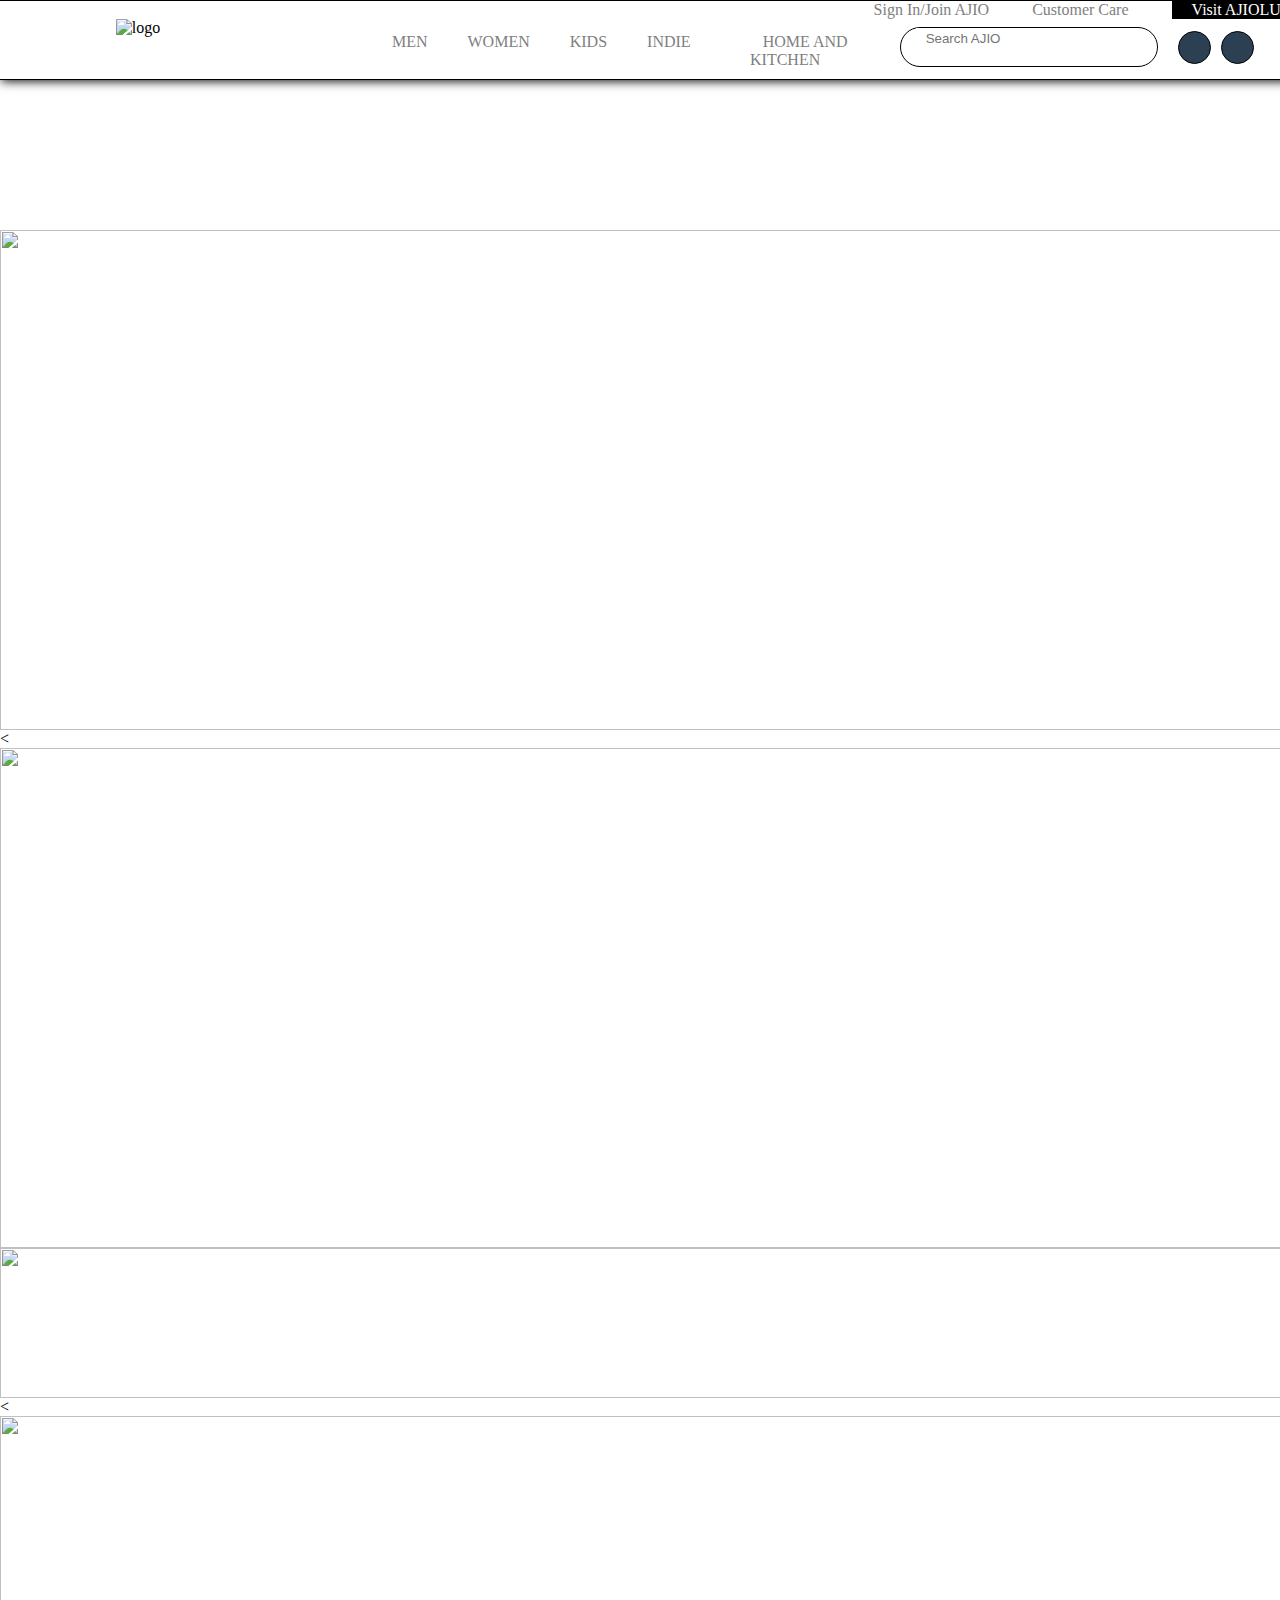
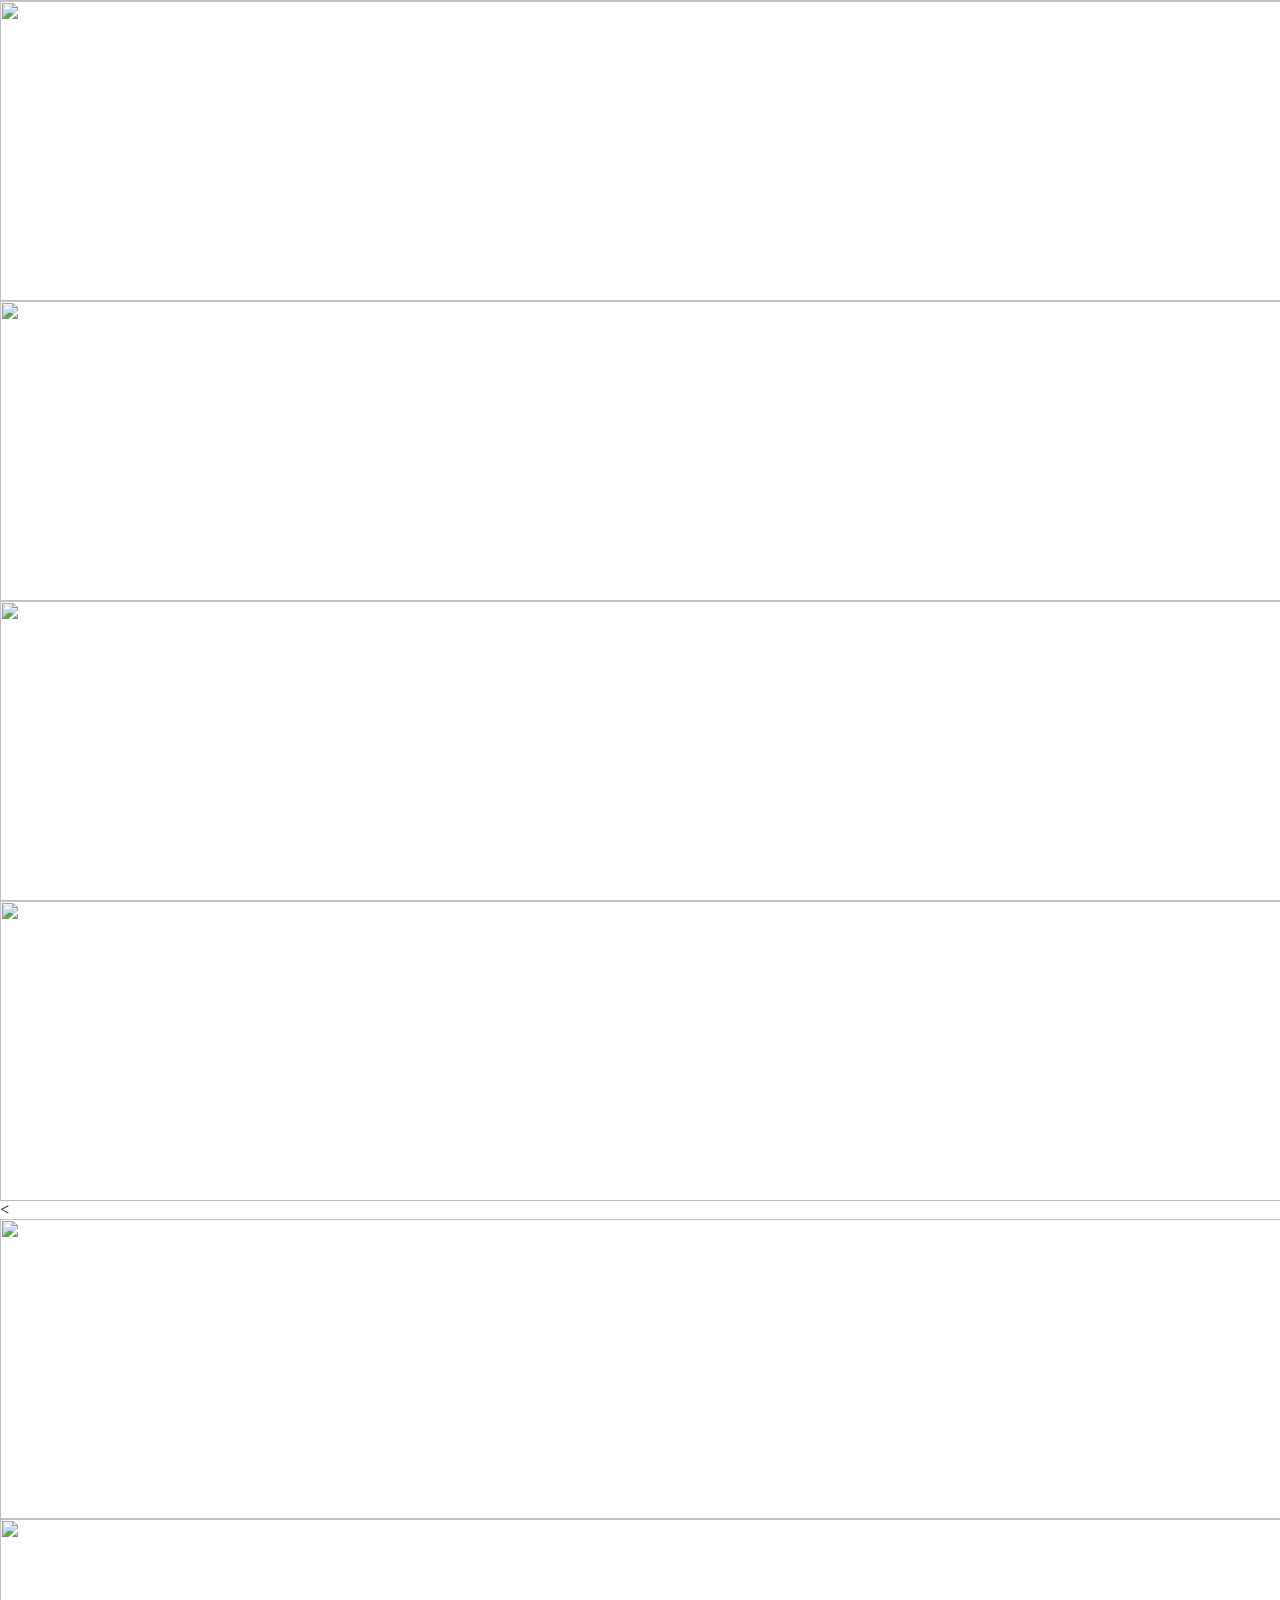
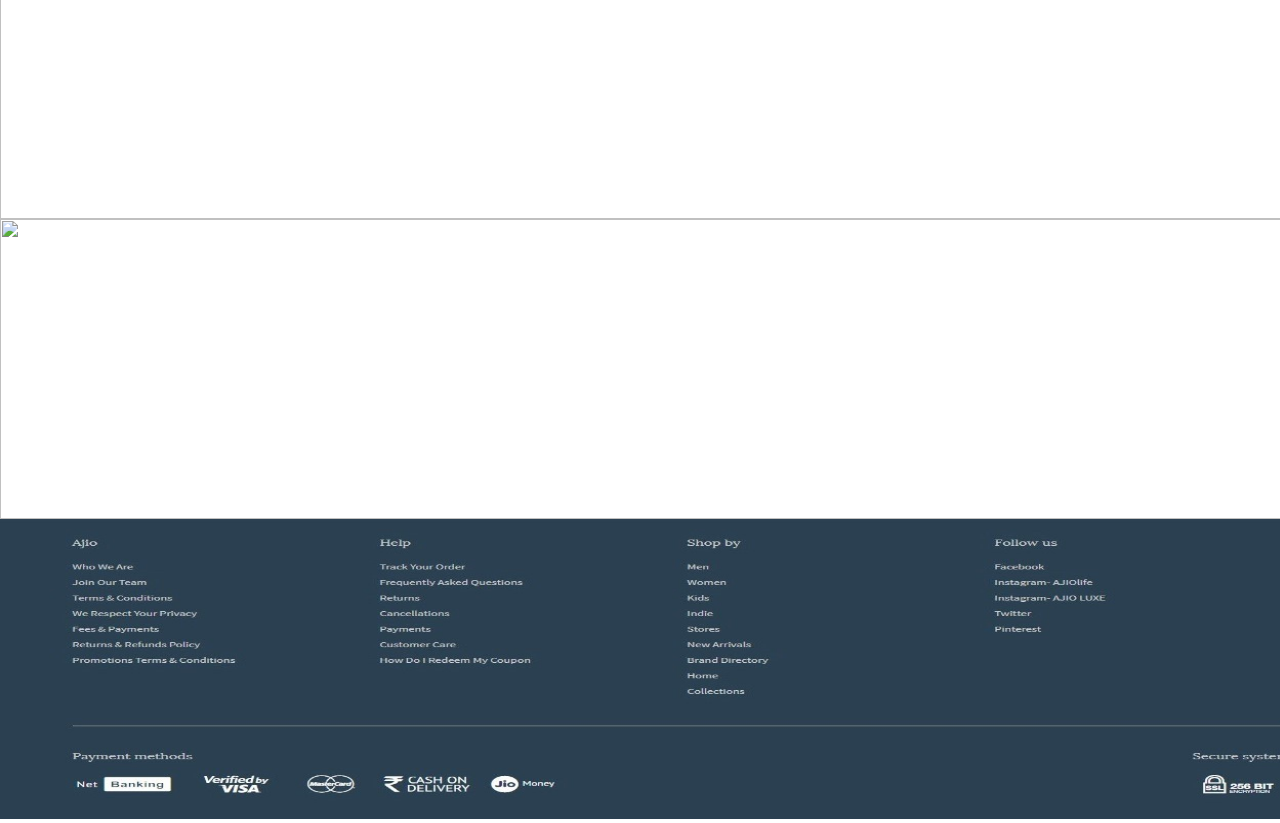
==== index.html @ 268e0bdd "update" ====
<!DOCTYPE html>
<html lang="en">

<head>
    <meta charset="UTF-8">
    <meta http-equiv="X-UA-Compatible" content="IE=edge">
    <meta name="viewport" content="width=device-width, initial-scale=1.0">
    <script src="https://kit.fontawesome.com/6d819e768f.js" crossorigin="anonymous"></script>
    <title>Ajio.com</title>
    <link rel="stylesheet" href="style.css">
</head>

<body>
    <div id="full-page">
        <div id="navbar">
            <div id="navbar-top-section">
                <ul>
                    <li><a href="blank">Sign In/Join AJIO</a> </li>
                    <li><a href="blank">Customer Care</a> </li>
                    <li><a style="color: white" href="blank">Visit AJIOLUXE</a> </li>
                </ul>
            </div>
            <div id="navbar-section">
                <div>
                    <img src="https://assets.ajio.com/static/img/Ajio-Logo.svg" alt="logo">
                </div>
                <div>
                    <ul>
                        <li><a href="mens.html">MEN</a> </li>
                        <li><a href="blank">WOMEN</a> </li>
                        <li><a href="blank">KIDS</a> </li>
                        <li><a href="blank">INDIE</a> </li>
                        <li><a href="blank">HOME AND KITCHEN</a> </li>
                    </ul>
                    <div>
                        <input type="text" placeholder="Search AJIO">
                        <i class="fa-solid fa-magnifying-glass"></i>
                    </div>
                    <div>
                        <div>
                            <i class="fa-solid fa-heart"></i>
                        </div>
                        <div>
                            <i class="fa-solid fa-bag-shopping"></i>
                        </div>
                    </div>
                </div>
            </div>
        </div>
        <div id="section-compartment">
            <div id="second-section">
                <img src="https://assets.ajio.com/cms/AJIO/WEB/D-UHP-Urgency-72Hrs-LiveNow.jpg" alt="">
            </div>
            <div id="third-section">
                <img src="https://assets.ajio.com/cms/AJIO/WEB/11022023-UHP-D-MainBanner-P5-Workwear-LPVH-Min40.jpg"
                    alt="">
            </div>
            <<div id="fourth-section">
                <img src="https://assets.ajio.com/cms/AJIO/WEB/11022023-UHP-D-TopBanner-P5-Handbags0LavieBaggit-Upto80.jpg"
                    alt="">
            </div>
            <div id="fifth-section">
                <img src="https://assets.ajio.com/cms/AJIO/WEB/Paytm-1440x128-23.jpg" alt="">
            </div>
           <<div id="sixth-section">
                <img src="https://assets.ajio.com/cms/AJIO/WEB/D-UHP-Rewards-Sectionheader.jpg" alt="">
            </div>
            <div id="seventh-section">
                <img src="https://assets.ajio.com/cms/AJIO/WEB/D-UHP-SponsorBrands-SectionHeader.jpg" alt="">
            </div>
            <div id="eighth-section">
                <img src="https://assets.ajio.com/cms/AJIO/WEB/D-UHP-Trendswithbenefits-P7-KidswearKGFrendzRio-Under399.jpg"
                    alt="">
            </div>
            <div id="nineth-section">
                <img src="https://assets.ajio.com/cms/AJIO/WEB/12022023-UHP-D-JIT-P3-Brands-Upto80.jpg" alt="">
            </div>
            <div id="tenth-section">
                <img src="https://assets.ajio.com/cms/AJIO/WEB/12022023-d-mhp-uhphim-p4-brands-starting199.jpg" alt="">
            </div>
            <<div id="eleventh-section">
                    <img src="https://assets.ajio.com/cms/AJIO/WEB/D-UHP-Gamezone-Tile.gif" alt="">
            </div> 
            <div id="twelth-section">
                <img src="https://assets.ajio.com/cms/AJIO/WEB/Discover%20Onlinace%20Stores%20(D).jpg" alt="">
            </div>
            <div id="thirteen-section">
                <img src="https://assets.ajio.com/cms/AJIO/WEB/D-UHP-OnlineStores-AJIOGOLD.jpg" alt="">
            </div>
             <div id="fourteen-section">
                <img src="/img/web-screenshot-12-02-2023.jpg" alt="">
            </div> 
        </div>
    </div>
</body>

</html>
---- style.css ----
*{
    margin: 0;
    padding: 0;
    box-sizing: border-box;
}

#full-page{
    /* border: 1px solid black; */
    width: 107%;
    height: 1000px;
}

#navbar{
    border: 1px solid black;
    border-right: none;
    border-left: none;
    width: 100%;
    height: 80px;
    box-shadow: 1px 1px 10px;
    /* position: fixed; */
    background-color: white;
}

#navbar-top-section ul{
    /* border: 1px solid black; */
    display: flex;
    justify-content: right;
    /* padding-top: 10px; */
    
}

#navbar-top-section  ul li{
  list-style: none;
}

#navbar-top-section  ul > :nth-child(3){
    /* border: 1px solid black; */
    background-color: black;
    margin-right: 20px;
    padding-left: 20px;
   width: 13%;
   
}

#navbar-top-section ul li a{
 text-decoration: none;
 padding-right: 22px;
    margin-right: 21px;
    color: gray;
}

#navbar-section{
    /* border: 1px solid black; */
    display: flex;
    justify-content: space-around;
}

#navbar-section > div:nth-child(1) img{
    height: 45px;
}

#navbar-section > div:nth-child(2) ul{
    /* border: 1px solid black; */
    display: flex;
    margin-top: 14px;
    margin-right: 20px;
    height: 35px;
}


#navbar-section > div:nth-child(2) ul li{
  list-style: none;
  text-align: center;
}

#navbar-section > div:nth-child(2) ul li a{
text-decoration: none;
margin-right: 40px;
cursor: pointer;
color: gray;
}

#navbar-section > div:nth-child(2){
    display: flex;
    justify-content: space-evenly;
}

#navbar-section > div:nth-child(2) > div:nth-child(2){
    border: 1px solid black;
    width: 33%;
    height: 40px;
    border-radius: 51px;
    margin-top: 8px;
    margin-right: 20px;
}

#navbar-section > div:nth-child(2) > div:nth-child(2) input{
    border: 1px solid black;
    height: 20px;
    margin-top: 0px;
    padding-left: 10px;
    margin-left: 15px;
    border: none;
    outline: none;
}

#navbar-section > div:nth-child(2) > div:nth-child(2) i{
    border: 1px solid black;
    height: 33px;
    padding-top: 6px;
    width: 28px;
    padding-left: 4px;
    margin-top: 11px;
    border: none;
    outline: none;
}

#navbar-section > div:nth-child(2) > div:nth-child(3){
    display: flex;

}

#navbar-section > div:nth-child(2) > div:nth-child(3) > div:nth-child(1){
    border: 1px solid black;
    width: 33px;
    padding-top: 8px;
    padding-left: 7px;
    height: 33px;
    margin-top: 12px;
    border-radius: 24px;
    margin-right: 10px;
    background-color: #2b4052;
}

#navbar-section > div:nth-child(2) > div:nth-child(3) > div:nth-child(1) i{
    color: white;
}

#navbar-section > div:nth-child(2) > div:nth-child(3) > div:nth-child(2){
    border: 1px solid black;
    width: 33px;
    padding-top: 8px;
    padding-left: 7px;
    height: 33px;
    margin-top: 12px;
    border-radius: 24px;
    background-color: #2b4052;
}

#navbar-section > div:nth-child(2) > div:nth-child(3) > div:nth-child(2) i{
    color: white;
}

#section-compartment{
    /* border: 1px solid black; */
    width: 100%;
    height: 100px;
    margin-top: 20px;
}

#second-section{
    /* border: 1px solid black; */
    width: 100%;
    height: 130px;
}

#second-section img{
    width: 100%;
}

#third-section{
    /* border: 1px solid black; */
    width: 100%;
    height: 500px;
}

#third-section img{
    width: 100%;
    height: 100%;
}

#fourth-section{
    /* border: 1px solid black; */
    width: 100%;
    height: 500px;
}


#fourth-section img{
    width: 100%;
    height: 100%;
}

#fifth-section{
    /* border: 1px solid black; */
    width: 100%;
height: 150px;
}


#fifth-section img{
    width: 100%;
    height: 100%;
}

#sixth-section{
    /* border: 1px solid black; */
    width: 100%;
    height: 185px;
}

#sixth-section img{
    width: 100%;
    height: 100%;
}

#seventh-section{
    /* border: 1px solid black; */
    width: 100%;
    height: 300px;
}

#seventh-section img{
    width: 100%;
    height: 100%;
}

#eighth-section{
    /* border: 1px solid black; */
    width: 100%;
    height: 300px;
}

#eighth-section img{
    width: 100%;
    height: 100%;
}

#nineth-section{
    /* border: 1px solid black; */
    width: 100%;
    height: 300px;
}

#nineth-section img{
    width: 100%;
    height: 100%;
}

#tenth-section{
    /* border: 1px solid black; */
    width: 100%;
    height: 300px;
}

#tenth-section img{
    height: 100%;
    width: 100%;
}

#eleventh-section{
    /* border: 1px solid black; */
    width: 100%;
    height: 300px;
}

#eleventh-section img{
    width: 100%;
    height: 100%;
}

#twelth-section{
    /* border: 1px solid black; */
    height: 300px;
    width: 100%;
}


#twelth-section img{
    width: 100%;
    height: 100%;
}

#thirteen-section{
    /* border: 1px solid black; */
    width: 100%;
    height: 300px;
}

#thirteen-section img{
    width: 100%;
    height: 100%;
}

#fourteen-section{
    /* border: 1px solid black; */
    width: 100%;
    height: 300px;

}

#fourteen-section img{
    width: 100%;
    height: 100%;
}



@media screen and (max-width:820px) {
  
    #navbar-section > div:nth-child(1) img{
        height: 26px;
    }
    
    #navbar-section > div:nth-child(2) > div:nth-child(2){
        display: none;
    }

    #navbar-section > div:nth-child(2) > div:nth-child(3) > div:nth-child(1){
        margin-top: 5px;
    }

    #navbar-section > div:nth-child(2) > div:nth-child(3) > div:nth-child(2){
        margin-top: 5px;
    }

    
    

}
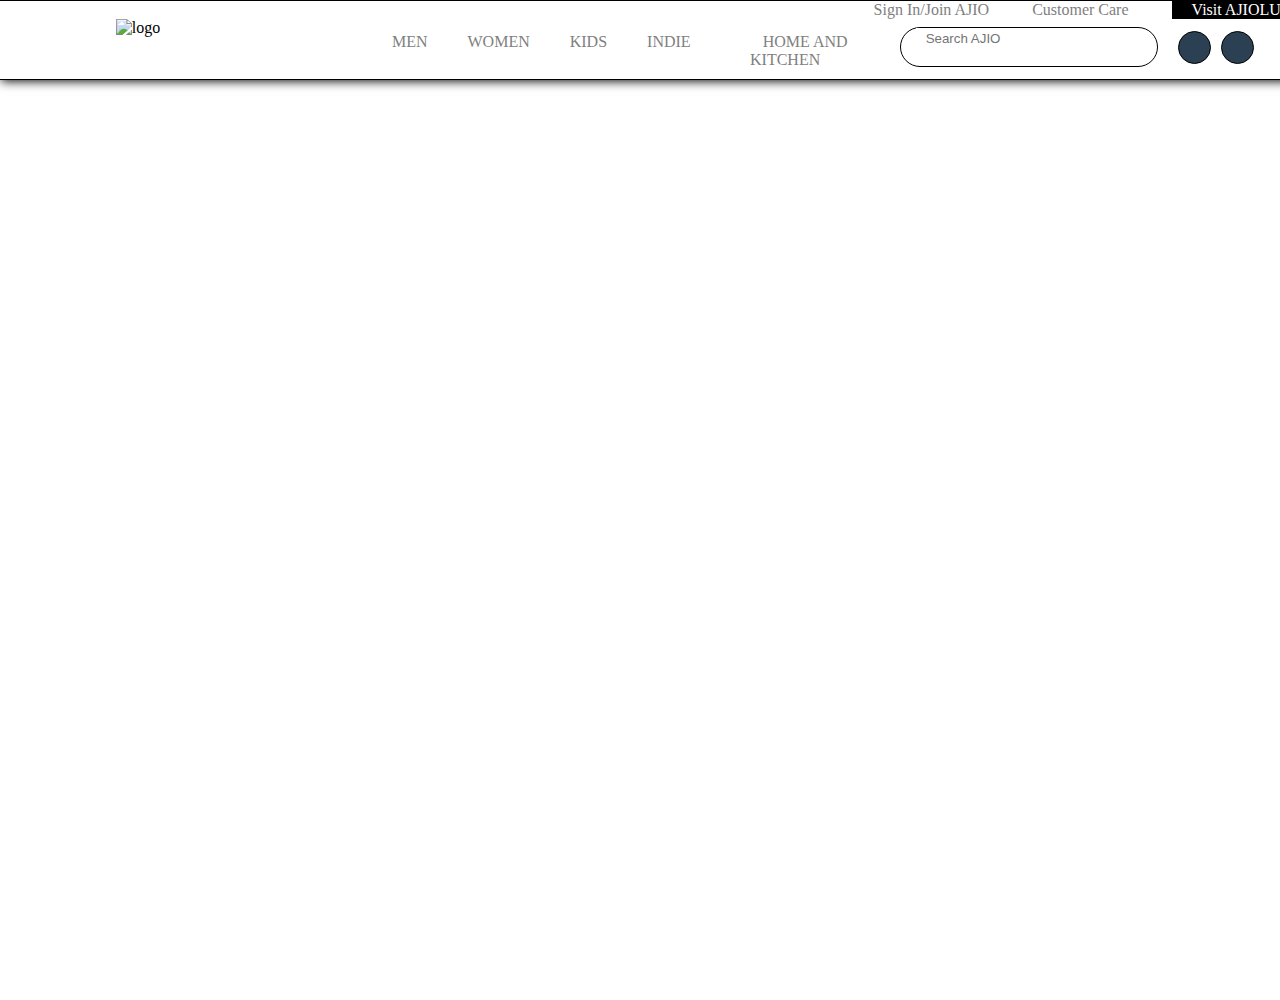
==== commit 59958cf4: "update" ====
--- a/index.html
+++ b/index.html
@@ -15,7 +15,7 @@
         <div id="navbar">
             <div id="navbar-top-section">
                 <ul>
-                    <li><a href="blank">Sign In/Join AJIO</a> </li>
+                    <li><a href="login.html">Sign In/Join AJIO</a> </li>
                     <li><a href="blank">Customer Care</a> </li>
                     <li><a style="color: white" href="blank">Visit AJIOLUXE</a> </li>
                 </ul>
@@ -48,7 +48,7 @@
             </div>
         </div>
         <div id="section-compartment">
-            <div id="second-section">
+            <!-- <div id="second-section">
                 <img src="https://assets.ajio.com/cms/AJIO/WEB/D-UHP-Urgency-72Hrs-LiveNow.jpg" alt="">
             </div>
             <div id="third-section">
@@ -89,9 +89,11 @@
             </div>
              <div id="fourteen-section">
                 <img src="/img/web-screenshot-12-02-2023.jpg" alt="">
-            </div> 
+            </div>  -->
         </div>
     </div>
+
+    <script src="seller.js"></script>
 </body>
 
 </html>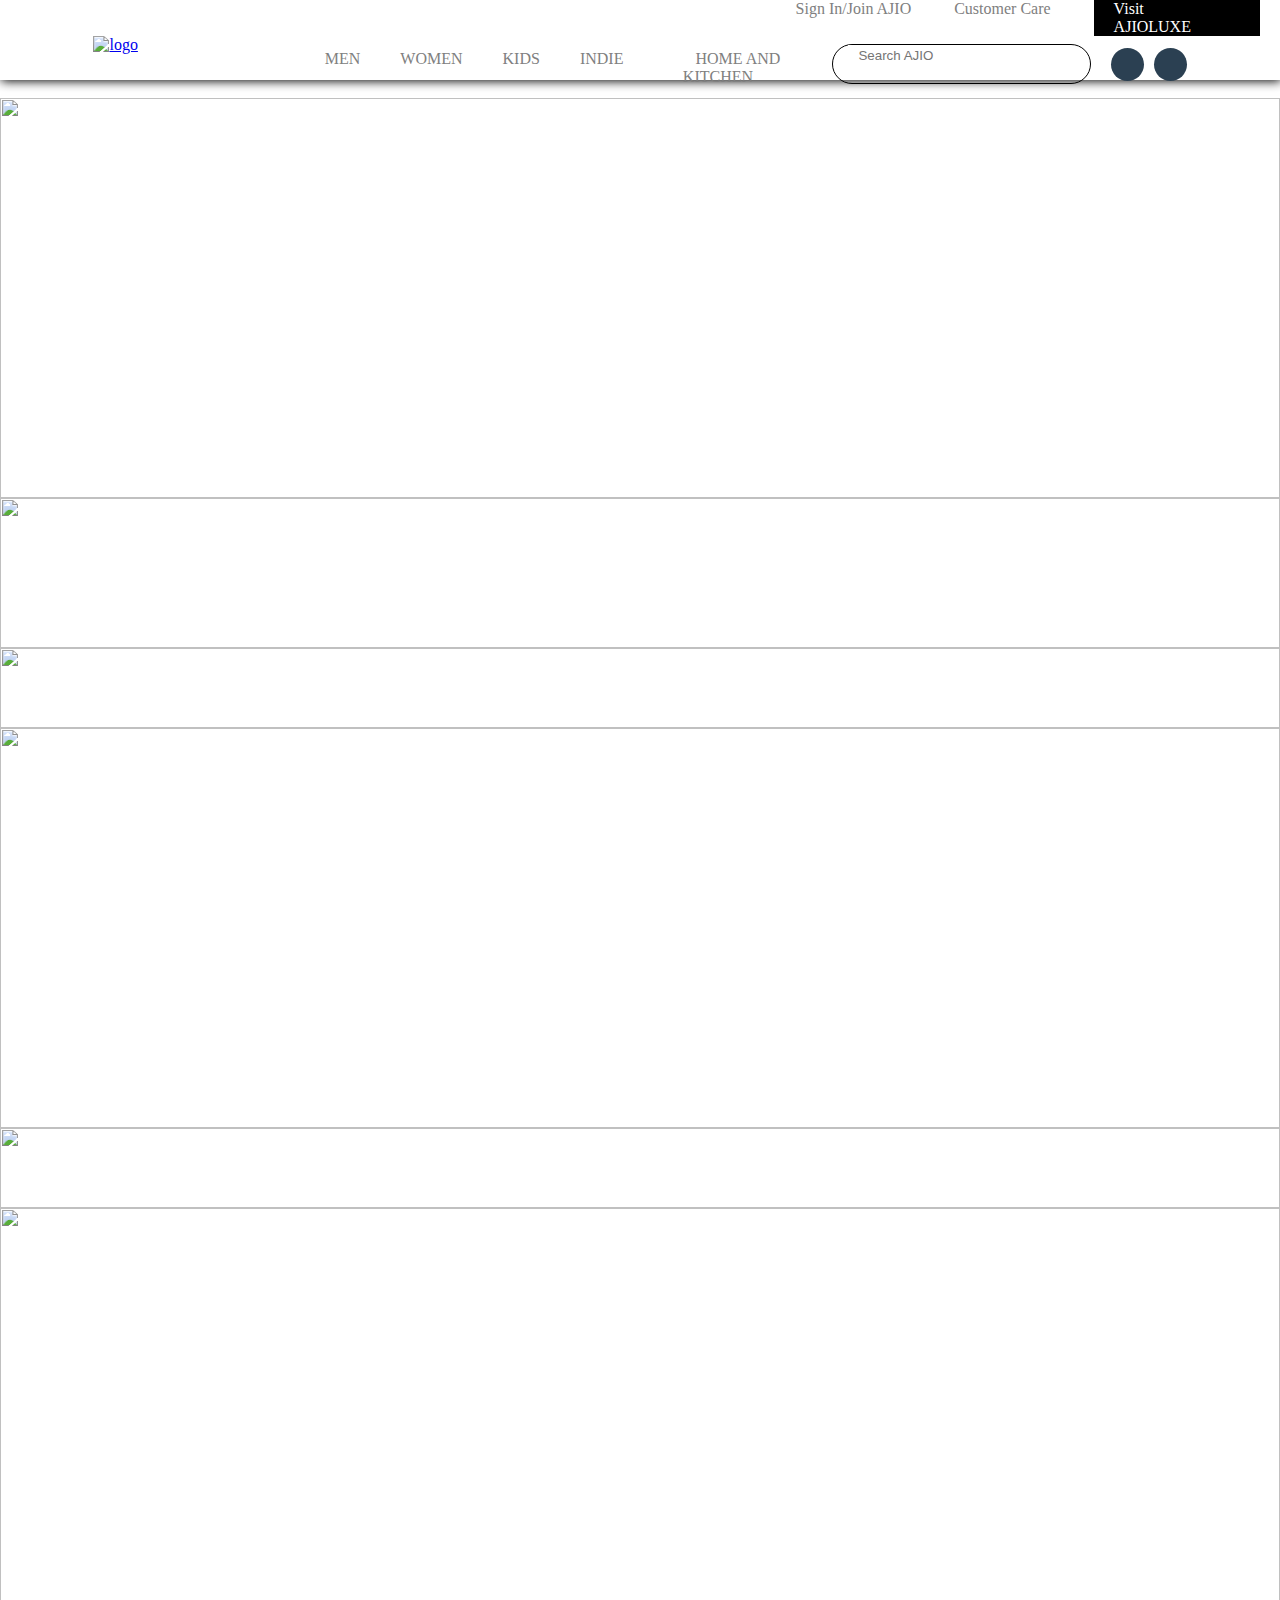
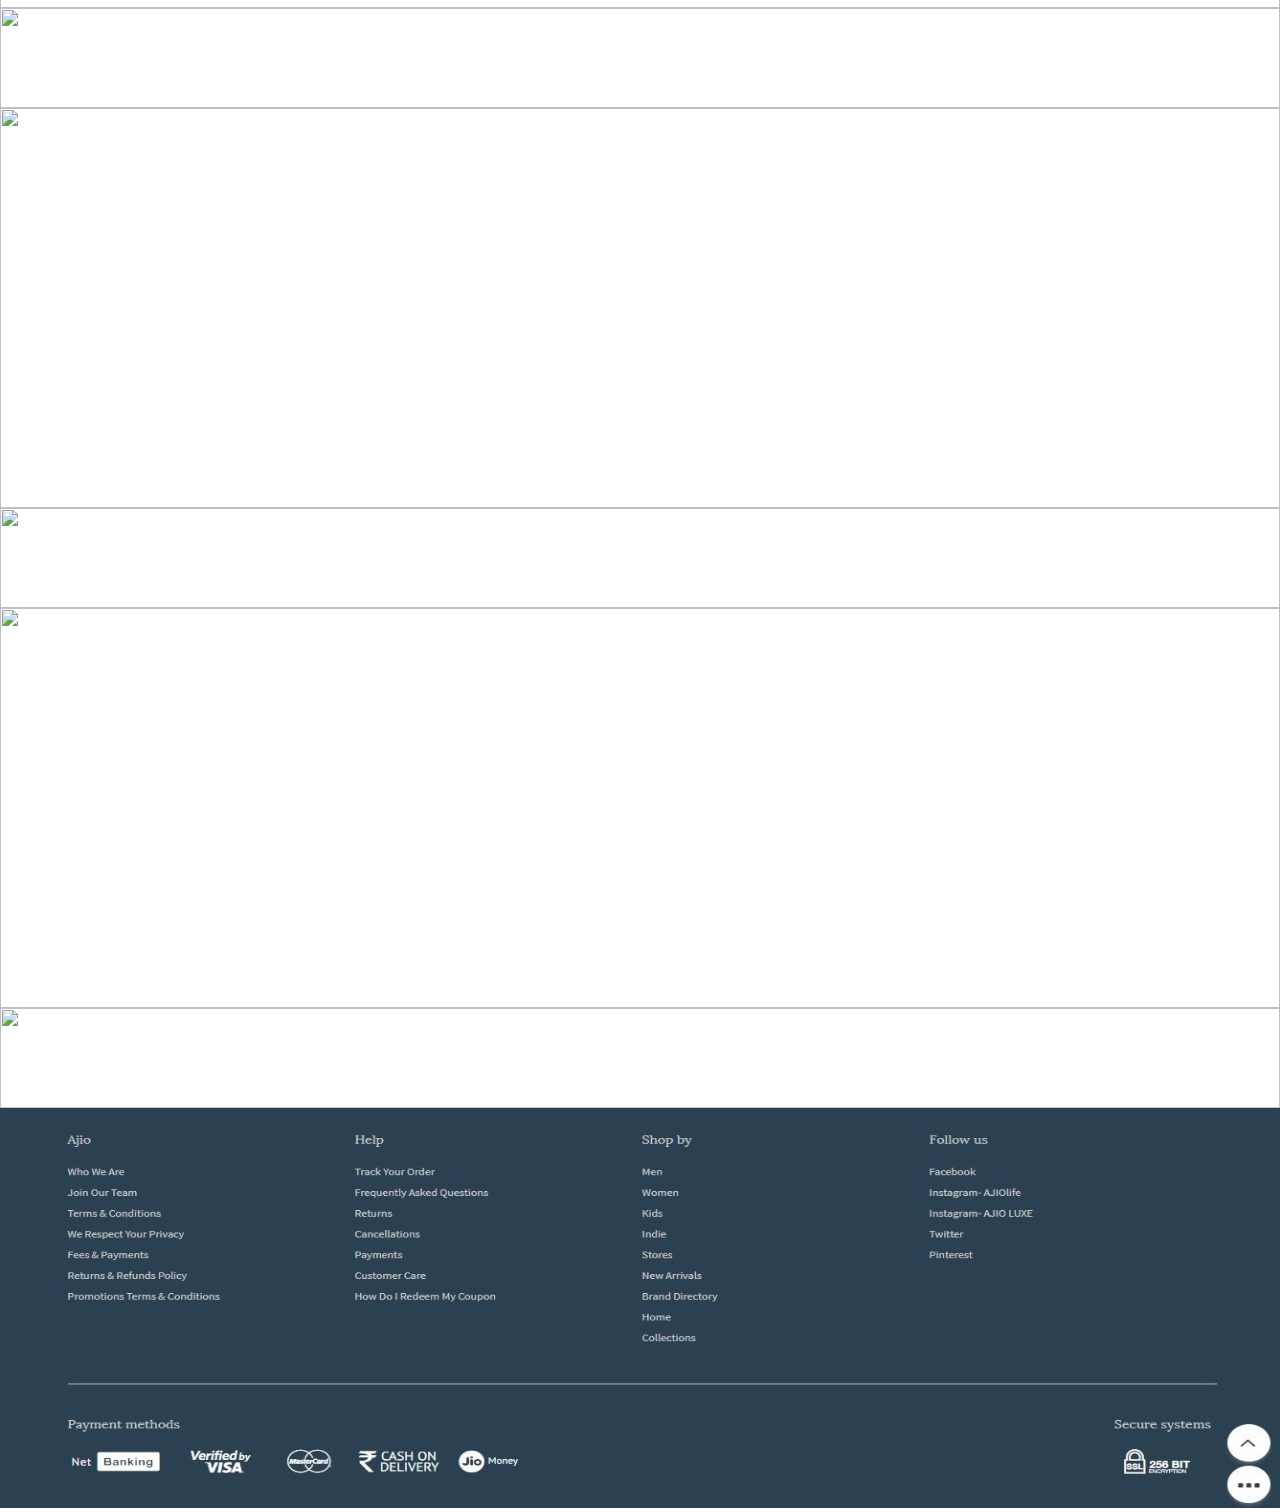
==== commit b35c1123: "update" ====
--- a/index.html
+++ b/index.html
@@ -22,15 +22,15 @@
             </div>
             <div id="navbar-section">
                 <div>
-                    <img src="https://assets.ajio.com/static/img/Ajio-Logo.svg" alt="logo">
+                  <a href="mens(seller).html"><img src="https://assets.ajio.com/static/img/Ajio-Logo.svg" alt="logo"></a>  
                 </div>
                 <div>
                     <ul>
-                        <li><a href="mens.html">MEN</a> </li>
-                        <li><a href="blank">WOMEN</a> </li>
-                        <li><a href="blank">KIDS</a> </li>
-                        <li><a href="blank">INDIE</a> </li>
-                        <li><a href="blank">HOME AND KITCHEN</a> </li>
+                        <li><a href="mens(showproduct).html">MEN</a> </li>
+                        <li><a href="mens(showproduct).html">WOMEN</a> </li>
+                        <li><a href="mens(showproduct).html">KIDS</a> </li>
+                        <li><a href="mens(showproduct).html">INDIE</a> </li>
+                        <li><a href="mens(showproduct).html">HOME AND KITCHEN</a> </li>
                     </ul>
                     <div>
                         <input type="text" placeholder="Search AJIO">
@@ -41,59 +41,71 @@
                             <i class="fa-solid fa-heart"></i>
                         </div>
                         <div>
-                            <i class="fa-solid fa-bag-shopping"></i>
+                          <a href="cart.html"><i class="fa-solid fa-bag-shopping"></i></a>  
                         </div>
+                    </div>
+                    <div id="logout">
+
                     </div>
                 </div>
             </div>
-        </div>
-        <div id="section-compartment">
-            <!-- <div id="second-section">
-                <img src="https://assets.ajio.com/cms/AJIO/WEB/D-UHP-Urgency-72Hrs-LiveNow.jpg" alt="">
-            </div>
-            <div id="third-section">
-                <img src="https://assets.ajio.com/cms/AJIO/WEB/11022023-UHP-D-MainBanner-P5-Workwear-LPVH-Min40.jpg"
+            <div class="second-section">
+                <img src="https://assets.ajio.com/cms/AJIO/WEB/16062023-UHP-BBS-AjioAfterParty-D-Mainbanner.gif"
                     alt="">
             </div>
-            <<div id="fourth-section">
-                <img src="https://assets.ajio.com/cms/AJIO/WEB/11022023-UHP-D-TopBanner-P5-Handbags0LavieBaggit-Upto80.jpg"
-                    alt="">
+            <div class="third-section">
+                <img src="https://assets.ajio.com/cms/AJIO/WEB/advavqe3qr3.png" alt="">
             </div>
-            <div id="fifth-section">
-                <img src="https://assets.ajio.com/cms/AJIO/WEB/Paytm-1440x128-23.jpg" alt="">
+            <div class="fourth-section">
+                <img class="img" src="https://assets.ajio.com/cms/AJIO/WEB/02062023-UHP-BBS-D-Sponsorbrands-Sectionheader.jpg" alt="">
             </div>
-           <<div id="sixth-section">
-                <img src="https://assets.ajio.com/cms/AJIO/WEB/D-UHP-Rewards-Sectionheader.jpg" alt="">
+            <div class="fifth-section">
+                <img class="img" src="https://assets.ajio.com/cms/AJIO/WEB/19062023-UHP-D-Sponsor-Campus-Upto50%20-%20Copy.jpg" alt="">
             </div>
-            <div id="seventh-section">
-                <img src="https://assets.ajio.com/cms/AJIO/WEB/D-UHP-SponsorBrands-SectionHeader.jpg" alt="">
+            <div class="sixth-section">
+                <img class="img" src="https://assets.ajio.com/cms/AJIO/WEB/05052023-UHP-Summerstealontopbrands-D-Sectionheader.jpg" alt="">
             </div>
-            <div id="eighth-section">
-                <img src="https://assets.ajio.com/cms/AJIO/WEB/D-UHP-Trendswithbenefits-P7-KidswearKGFrendzRio-Under399.jpg"
-                    alt="">
+            <div class="seven-section">
+                <img class="img" src="https://assets.ajio.com/cms/AJIO/WEB/19062023-UHP-D-Top-P4-ZaveriPearls-min80.jpg" alt="">
             </div>
-            <div id="nineth-section">
-                <img src="https://assets.ajio.com/cms/AJIO/WEB/12022023-UHP-D-JIT-P3-Brands-Upto80.jpg" alt="">
+            <div class="eight-section">
+                <img class="img" src="https://assets.ajio.com/cms/AJIO/WEB/13062023-UHP-D-WardrobeMusthaves-Header.jpg" alt="">
             </div>
-            <div id="tenth-section">
-                <img src="https://assets.ajio.com/cms/AJIO/WEB/12022023-d-mhp-uhphim-p4-brands-starting199.jpg" alt="">
+            <div class="nine-section">
+                <img class="img" src="https://assets.ajio.com/cms/AJIO/WEB/19062023-UHP-D-WardrobeWomen-USPAPepeJeans-4070.jpg" alt="">
             </div>
-            <<div id="eleventh-section">
-                    <img src="https://assets.ajio.com/cms/AJIO/WEB/D-UHP-Gamezone-Tile.gif" alt="">
-            </div> 
-            <div id="twelth-section">
-                <img src="https://assets.ajio.com/cms/AJIO/WEB/Discover%20Onlinace%20Stores%20(D).jpg" alt="">
+            <div class="ten-section">
+                <img class="img" src="https://assets.ajio.com/cms/AJIO/WEB/01062023-UHP-Sponsorbrands-D-Sectionheader.jpg" alt="">
             </div>
-            <div id="thirteen-section">
-                <img src="https://assets.ajio.com/cms/AJIO/WEB/D-UHP-OnlineStores-AJIOGOLD.jpg" alt="">
+            <div class="eleone-section">
+                <img class="img" src="https://assets.ajio.com/cms/AJIO/WEB/01062023-UHP-Newonthebestsellers-D-P4-Footwear-Upto80.jpg" alt="">
             </div>
-             <div id="fourteen-section">
-                <img src="/img/web-screenshot-12-02-2023.jpg" alt="">
-            </div>  -->
+            <div class="tweleth-section">
+                <img class="img" src="https://assets.ajio.com/cms/AJIO/WEB/08032022-D-unisex-ajiocares-strip%20new%20d.jpg" alt="">
+            </div>
+            <div class="thirteen-section">
+                <img class="img" src="./img//web-screenshot-12-02-2023.jpg" alt="">
+            </div>
         </div>
     </div>
+    <script>
+        function check() {
+            var DataFromLS = JSON.parse(localStorage.getItem("current-user-ajio"));
+            if (DataFromLS) {
+                var divForlogout = document.getElementById("logout");
+                var logoutButton = `<button onclick = "logout()">logout</button>`
+                divForlogout.innerHTML = logoutButton;
+            }
+        }
+        check()
 
-    <script src="seller.js"></script>
+        function logout() {
+            localStorage.removeItem("current-user-ajio");
+            window.location.reload();
+            alert("logout Successfully");
+        }
+    </script>
+
 </body>
 
 </html>--- a/style.css
+++ b/style.css
@@ -6,18 +6,17 @@
 
 #full-page{
     /* border: 1px solid black; */
-    width: 107%;
+    width: 100%;
     height: 1000px;
 }
 
 #navbar{
-    border: 1px solid black;
+    /* border: 1px solid black; */
     border-right: none;
     border-left: none;
     width: 100%;
     height: 80px;
     box-shadow: 1px 1px 10px;
-    /* position: fixed; */
     background-color: white;
 }
 
@@ -66,7 +65,6 @@
     margin-right: 20px;
     height: 35px;
 }
-
 
 #navbar-section > div:nth-child(2) ul li{
   list-style: none;
@@ -95,7 +93,7 @@
 }
 
 #navbar-section > div:nth-child(2) > div:nth-child(2) input{
-    border: 1px solid black;
+    /* border: 1px solid black; */
     height: 20px;
     margin-top: 0px;
     padding-left: 10px;
@@ -105,7 +103,7 @@
 }
 
 #navbar-section > div:nth-child(2) > div:nth-child(2) i{
-    border: 1px solid black;
+    /* border: 1px solid black; */
     height: 33px;
     padding-top: 6px;
     width: 28px;
@@ -121,7 +119,7 @@
 }
 
 #navbar-section > div:nth-child(2) > div:nth-child(3) > div:nth-child(1){
-    border: 1px solid black;
+    /* border: 1px solid black; */
     width: 33px;
     padding-top: 8px;
     padding-left: 7px;
@@ -137,7 +135,7 @@
 }
 
 #navbar-section > div:nth-child(2) > div:nth-child(3) > div:nth-child(2){
-    border: 1px solid black;
+    /* border: 1px solid black; */
     width: 33px;
     padding-top: 8px;
     padding-left: 7px;
@@ -151,158 +149,97 @@
     color: white;
 }
 
-#section-compartment{
+.second-section{
+    /* border: 1px solid black; */
+    width: 100%;
+    height: 400px;
+    margin-top: 1%;  
+}
+
+.second-section img{
+    width: 100%;
+    height: 100%;
+}
+
+.third-section{
+    /* border: 1px solid black; */
+    width: 100%;
+    height: 150px;
+}
+
+.third-section img{
+    width: 100%;
+    height: 100%;
+}
+
+.fourth-section{
+/* border: 1px solid black; */
+width: 100%;
+height: 100%;
+}
+
+.fifth-section{
+    /* border: 1px solid black; */
+    width: 100%;
+    height: 400px;
+}
+
+.sixth-section{
+    /* border: 1px solid black; */
+    width: 100%;
+    height: 100%;
+}
+
+.seven-section{
+    /* border: 1px solid black; */
+    width: 100%;
+    height: 400px;
+}
+
+.eight-section{
     /* border: 1px solid black; */
     width: 100%;
     height: 100px;
-    margin-top: 20px;
-}
-
-#second-section{
-    /* border: 1px solid black; */
-    width: 100%;
-    height: 130px;
-}
-
-#second-section img{
-    width: 100%;
-}
-
-#third-section{
-    /* border: 1px solid black; */
-    width: 100%;
-    height: 500px;
-}
-
-#third-section img{
-    width: 100%;
-    height: 100%;
-}
-
-#fourth-section{
-    /* border: 1px solid black; */
-    width: 100%;
-    height: 500px;
-}
-
-
-#fourth-section img{
-    width: 100%;
-    height: 100%;
-}
-
-#fifth-section{
-    /* border: 1px solid black; */
-    width: 100%;
-height: 150px;
-}
-
-
-#fifth-section img{
-    width: 100%;
-    height: 100%;
-}
-
-#sixth-section{
-    /* border: 1px solid black; */
-    width: 100%;
-    height: 185px;
-}
-
-#sixth-section img{
-    width: 100%;
-    height: 100%;
-}
-
-#seventh-section{
-    /* border: 1px solid black; */
-    width: 100%;
-    height: 300px;
-}
-
-#seventh-section img{
-    width: 100%;
-    height: 100%;
-}
-
-#eighth-section{
-    /* border: 1px solid black; */
-    width: 100%;
-    height: 300px;
-}
-
-#eighth-section img{
-    width: 100%;
-    height: 100%;
-}
-
-#nineth-section{
-    /* border: 1px solid black; */
-    width: 100%;
-    height: 300px;
-}
-
-#nineth-section img{
-    width: 100%;
-    height: 100%;
-}
-
-#tenth-section{
-    /* border: 1px solid black; */
-    width: 100%;
-    height: 300px;
-}
-
-#tenth-section img{
-    height: 100%;
-    width: 100%;
-}
-
-#eleventh-section{
-    /* border: 1px solid black; */
-    width: 100%;
-    height: 300px;
-}
-
-#eleventh-section img{
-    width: 100%;
-    height: 100%;
-}
-
-#twelth-section{
-    /* border: 1px solid black; */
-    height: 300px;
-    width: 100%;
-}
-
-
-#twelth-section img{
-    width: 100%;
-    height: 100%;
-}
-
-#thirteen-section{
-    /* border: 1px solid black; */
-    width: 100%;
-    height: 300px;
-}
-
-#thirteen-section img{
-    width: 100%;
-    height: 100%;
-}
-
-#fourteen-section{
-    /* border: 1px solid black; */
-    width: 100%;
-    height: 300px;
-
-}
-
-#fourteen-section img{
-    width: 100%;
-    height: 100%;
-}
+}
+
+.nine-section{
+    /* border: 1px solid black; */
+    width: 100%;
+    height: 400px;
+}
+
+.ten-section{
+    /* border: 1px solid black; */
+    width: 100%;
+    height: 100px;
+}
+
+.eleone-section{
+    /* border: 1px solid black; */
+    width: 100%;
+    height: 400px;
+}
+
+.tweleth-section{
+    /* border: 1px solid black; */
+    width: 100%;
+    height: 100px;
+}
+
+.thirteen-section{
+/* border: 1px solid black; */
+width: 100%;
+height: 400px;
+}
+
+.img{
+    width: 100%;
+    height: 100%;
+}
+
+
+
+
 
 
 
